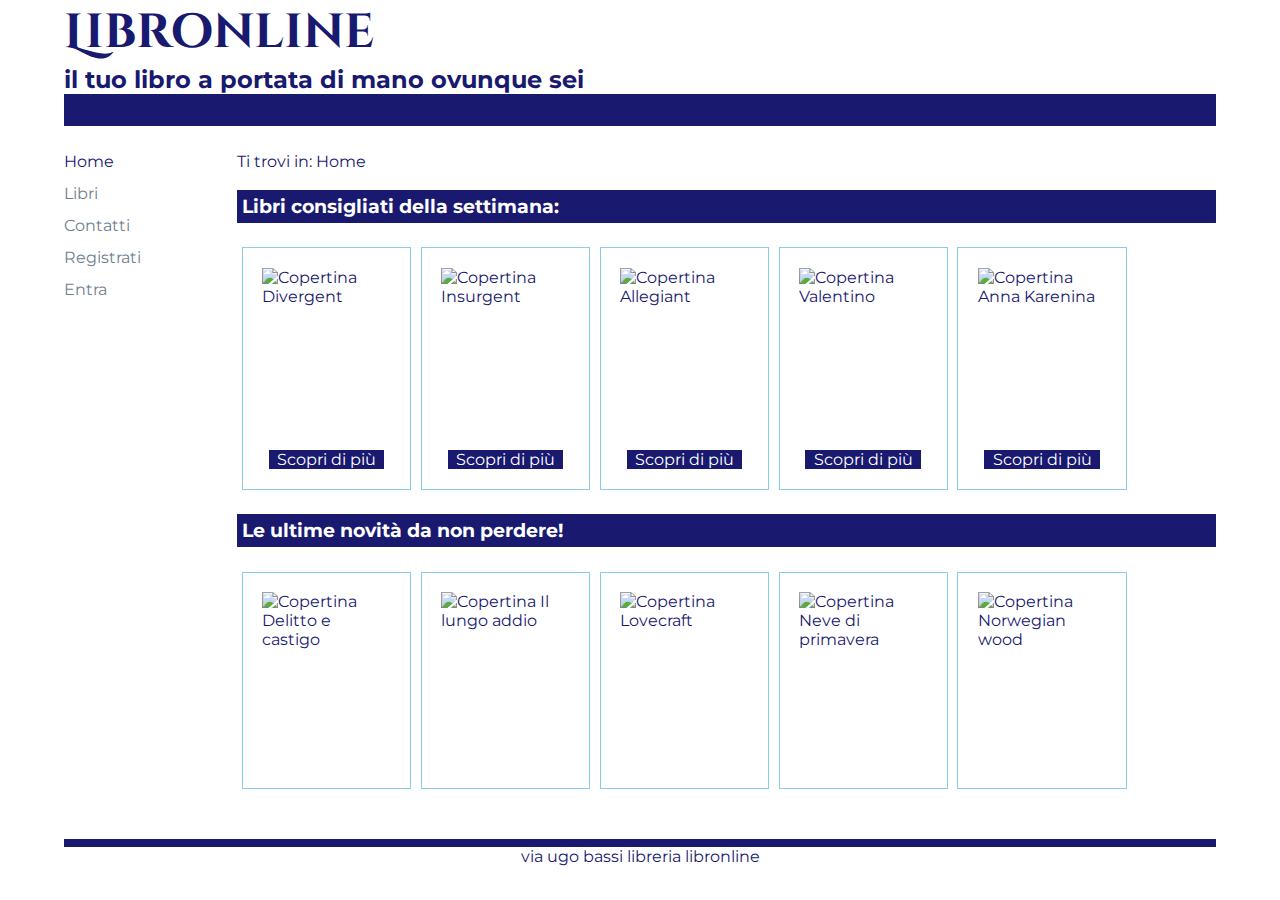
==== Public_html/index.html @ 8294321e "trasloco" ====
<!DOCTYPE html PUBLIC "-//W3C//DTD XHTML 1.0 Strict//EN" "http://www.w3.org/TR/xhtml1/DTD/xhtml1-strict.dtd">
<html xmlns="http://www.w3.org/1999/xhtml" xml:lang="it" lang="it">
<head>
	<title>Home - Libronline</title>
	<meta http-equiv="Content-Type" content="text/html; charset=UTF-8"/>
	<meta name="viewport" content="width=device-width, initial-scale=1.0"/>
	<meta name="title" content="" />
	<meta name="description" content="Home page del sito del progetto" />
	<meta name="keywords" content="libraria Padova" />
	<meta name="language" content="italian it" />
	<meta name="author" content="" />
	<link href="style.css" rel="stylesheet" type="text/css" media="screen"/>
	<link rel="stylesheet" href="printstyle.css" type="text/css" media="print"/>	
	<link rel="stylesheet" href="mobilestyle.css" type="text/css" media="handheld, screen and (max-width:480px), only screen and (max-device-width:480px)"/>
	<link href="https://fonts.googleapis.com/css?family=Montserrat%7cMontserrat+Subrayada%7cIndie+Flower" rel="stylesheet" type="text/css" />
	<link href="https://fonts.googleapis.com/css?family=Fredoka+One%7cShadows+Into+Light+Two%7cCherry+Cream+Soda%7cCinzel+Decorative" rel="stylesheet" type="text/css" />
</head>
<body>
	<div id="header">
		<span id="logo"></span>
		<h1> Libronline</h1>
		<h2> il tuo libro a portata di mano ovunque sei</h2>
	</div>
	
	<div id="main">	

		<div id="menu">
			<ul>
				<li><span class="selected" xml:lang="en">Home</span></li>
				<li><a href="libri.html" tabindex="1">Libri</a></li>
				<li><a href="contatti.html" tabindex="2">Contatti</a></li>	
				<li><a href="registrazione.html" tabindex="3">Registrati</a></li>
				<li><a href="login.html" tabindex="4">Entra</a></li>
			</ul>
		</div>

		<div id="contenuto">
		
			<span id="path">Ti trovi in: Home </span>
			<h3> Libri consigliati della settimana:</h3>

			<div class="contenitore-img">
				<div class="immagine">
					<img src="immagini/Divergent.jpg" alt="Copertina Divergent"/>
					<a href="#" class="bottone">Scopri di pi&ugrave;</a>
				</div>
				<div class="immagine">
					<img src="immagini/insurgent.jpg" alt="Copertina Insurgent"/>
					<a href="#" class="bottone">Scopri di pi&ugrave;</a>
				</div>
				<div class="immagine">
					<img src="immagini/allegiant.jpg" alt="Copertina Allegiant"/>
					<a href="#" class="bottone">Scopri di pi&ugrave;</a>
				</div>
				<div class="immagine">
					<img src="immagini/vale.jpeg" alt="Copertina Valentino"/>
					<a href="#" class="bottone">Scopri di pi&ugrave;</a>
				</div>
				<div class="immagine">
					<img src="immagini/anna_karenina.jpg" alt="Copertina Anna Karenina"/>
					<a href="#" class="bottone">Scopri di pi&ugrave;</a>
				</div>
			</div>

			<h3>Le ultime novit&agrave; da non perdere!</h3>

			<div class="contenitore-img">
				<div class="immagine">
					<img src="immagini/delitto-e-castigo-dostoevskij.jpg" alt="Copertina Delitto e castigo"/>
				</div>
				<div class="immagine">
					<img src="immagini/il-lungo-addio.jpg" alt="Copertina Il lungo addio"/>
				</div>
				<div class="immagine">
					<img src="immagini/lovecraft_antologia.jpg" alt="Copertina Lovecraft"/>
				</div>
				<div class="immagine">
					<img src="immagini/neve_di_primavera_mishima.png" alt="Copertina Neve di primavera"/>
				</div>
				<div class="immagine">
					<img src="immagini/norwegian_wood.jpg" alt="Copertina Norwegian wood"/>
				</div>
			</div>			
			


		</div>
	</div>

	<div id="footer">
		via ugo bassi libreria libronline
	</div>
</body>
</html>
---- Public_html/style.css ----
*{
padding: 0em;
margin: 0em;
}

body{
font-family: 'Montserrat', sans-serif;
color:#191970;
}

#header{
	width:90%;
	margin:0 auto;
	border-bottom:2em solid #191970;
	color:#191970;
}

#header h1{	
	font-family: 'Cinzel Decorative', cursive;
	font-size:3em;
}


#main{	
	width:90%;
	display:table;
	margin:0 auto;
	margin-top:2%;
}

#menu{	
	float:left;
	width:15%;
}

#menu ul{
	list-style-type: none;

}

#menu li{
	height:2em;

}

#menu a{
	text-decoration:none;
	color:#708090;
}

#menu a:hover{
	color:#87CEEB;
}


.selected{
	color:#191970;
}

#contenuto{
	width:85%;
	float:left;
}

#footer{
	text-align:center;
	width:90%;
	margin:0 auto;
	margin-top:2%;
	border-top:0.5em solid #191970;
	margin-bottom:2%;
}

.capo{
	display:block;
}


/* INDEX */

h3{
	background-color:#191970;
	color:white;
	margin-top:2%;
	margin-bottom:2%;
	clear:both;
	padding:0.5%;
}

.contenitore-img{
	background-color:white;
	margin-bottom:2%;
	display:table;
	width:100%;
}
.immagine{
	float:left;
	display:inline;
	padding:2%;
	background-color:white;
	border:1px solid #87CEEB;
	margin:0.5%;
	
}

.immagine img{
	margin:0 auto;
	display:block;
	width:8em;
	height:11em;
}

.bottone{	
	display:block;
	width:90%;
	text-align:center;
	margin:0 auto;
	background-color:#191970;
	color:white;
	text-decoration:none;
	margin-top:5%;
}

.bottone:hover{
	background-color:#708090;
}

/* libri*/

#ricerca{
	padding-top:1%;
	margin-left:1%;
	
}

#form_ricerca{
	padding:1%;
}

.libro{
	margin-left:5%;
	margin-bottom:1%;
	margin-top:1%;
	border-width: 1px 1px 1px 1px;
	border-style: solid; 
	border-color: #000000;
	display:table;
	padding:1%;
	width:85%;
	/*float:left;*/
}

.immagini{
	float:left;
	padding-right:1%;
}


/* fine libri*/

/* Contatti  */

#invioMail label{
display:block;
width:98%;
margin-top:.2em;
margin-left:2%;
}

#invioMail textarea{
width:90%;
margin-left:5%;
}

#invioMail input{
width:60%;
margin-left:5%;
}

#invioMail #submit{
width:5em;
float:right;
}

#contatti {
    width: 60%;
    height: 60%;
	margin:0 auto;
	padding-bottom:1%;
}

.info{
	position:relative;
	border-width: 1px 1px 1px 1px;
	border-style: solid; 
	border-color: black;
	padding-left:3%;
	padding-right:3%;
	margin-bottom:1%;
	margin-top:8%;	
	text-align:center;
	padding-left:3%;
	padding-right:3%;
	padding-top:1%;
}

/* fine Contatti */

/* Registrazione */

#centra{
	padding-left:30%;
	padding-right:30%;
	margin-bottom:1%;
	margin-top:5%;
}

/* fine registrazione*/

/* Login */

#login{
	margin-top:8%;
	margin-left:30%;
	margin-right:30%;
	position:relative;
	border-width: 1px 1px 1px 1px;
	border-style: solid; 
	border-color: black;
	padding-left:10%;
	padding-right:20%;
	padding-top:1%;
	padding-bottom:1%;
	margin-bottom:1%;
}

/* Fine Login */
---- Public_html/printstyle.css ----
/* parte condivisa tra tutte le pagine */ 

#menu ul{
display: none;
}



#path{

display: none;

}


/* fine parte condivisa tra tutte le pagine*/


/* inizio home */

.contenitore-img .immagine img {

display: none;

}

.contenitore-img .immagine a{
	

display: none;
}

/*fine home*/


/* inizio login */

#login{

display: none;

}

/* fine login */


/* inizio libri */


#ricerca form{

display: none;

}

.libro img{

display: none;

}

.libro a{

display: none;

}

/* fine libri */

/* inizio registrazione */

#centra h1{

display: none;

}

#centra .form_interna form{

display: none;

}

/* fine registrazione */


/* inizio contatti */

.capo{

display: block;

}

#contatti form{

display: none;

}

/* fine contatti */
---- Public_html/mobilestyle.css ----
/*parte condivisa tra tutte le pagine */


input[type=submit],input[type=reset]{

padding: 1em;
width: 49%;
margin-top: 1em;
margin-bottom: 1em;
}

input[type=text],input[type=password]{

padding: 0.5em;

}

#logo{

display: none;
}




#header h1{

font-size :2em;
text-align : center ;
}



#contenuto{

clear: both;
display :block;
width: 100%;

}

/* inizio index */

.immagine{

clear:both;
display :block;
width : 100%;
}

/* fine index*/


/* inizio libri*/

#ciao{

margin-bottom: 1em; 
margin-top:1em;

}

#ciao fieldset{

padding-top: 1em;
padding-bottom: 1em;

}

#Rtitolo,#Rautore,#Rgenere{

display: block;

}



/* fine libri*/

/* inizio registrazione*/


#centra{

text-align: center;
padding-left: 0em;
padding-right: 0em;

}


/* fine registrazione*/


/* inizio login*/

#login{
margin: 0;
padding-top: 1.5em;
padding-bottom: 1.5em;
margin-top:1em; 
margin-bottom: 1em;
}

/* fine login*/


/* inizio contatti*/

#contatti{
  width:100%;
}



/* fine contatti*/
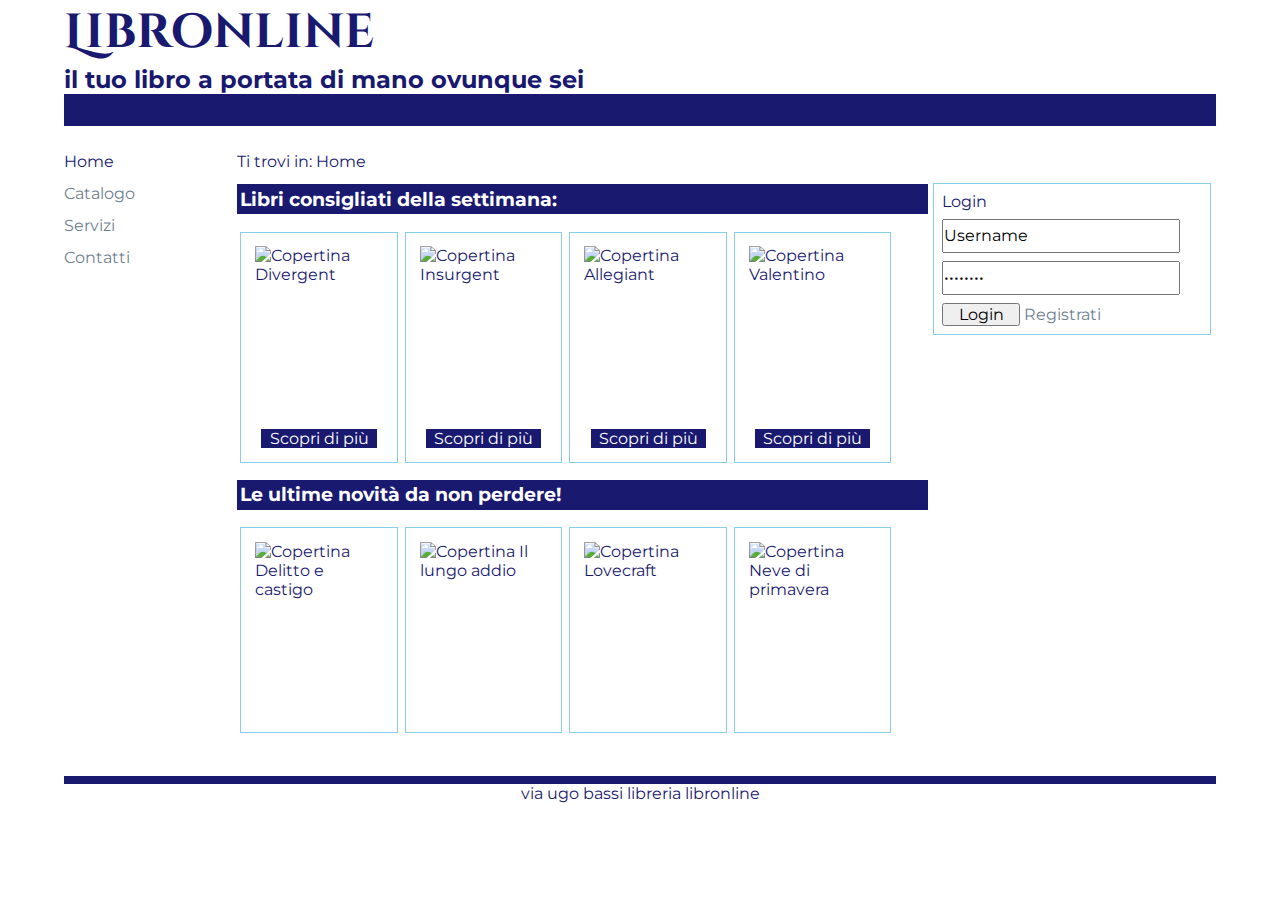
==== commit 061b69f5: "Desc: - modifica di index.html, aggiunta form di login - modifica di style.css; Data:19/04/2016;" ====
--- a/Public_html/index.html
+++ b/Public_html/index.html
@@ -18,8 +18,8 @@
 <body>
 	<div id="header">
 		<span id="logo"></span>
-		<h1> Libronline</h1>
-		<h2> il tuo libro a portata di mano ovunque sei</h2>
+		<h1>Libronline</h1>
+		<h2>il tuo libro a portata di mano ovunque sei</h2>
 	</div>
 	
 	<div id="main">	
@@ -27,19 +27,19 @@
 		<div id="menu">
 			<ul>
 				<li><span class="selected" xml:lang="en">Home</span></li>
-				<li><a href="libri.html" tabindex="1">Libri</a></li>
-				<li><a href="contatti.html" tabindex="2">Contatti</a></li>	
-				<li><a href="registrazione.html" tabindex="3">Registrati</a></li>
-				<li><a href="login.html" tabindex="4">Entra</a></li>
+				<li><a href="libri.html" tabindex="1">Catalogo</a></li>
+				<li><a href="servizi.html" tabindex="2">Servizi</a></li>	
+				<li><a href="contatti.html" tabindex="3">Contatti</a></li>
 			</ul>
 		</div>
 
 		<div id="contenuto">
 		
-			<span id="path">Ti trovi in: Home </span>
-			<h3> Libri consigliati della settimana:</h3>
+			
+			<span id="path">Ti trovi in: <span xml:lang="en">Home</span></span>
+			<h3>Libri consigliati della settimana:</h3>
 
-			<div class="contenitore-img">
+			<div class="contenitoreImg">
 				<div class="immagine">
 					<img src="immagini/Divergent.jpg" alt="Copertina Divergent"/>
 					<a href="#" class="bottone">Scopri di pi&ugrave;</a>
@@ -56,15 +56,14 @@
 					<img src="immagini/vale.jpeg" alt="Copertina Valentino"/>
 					<a href="#" class="bottone">Scopri di pi&ugrave;</a>
 				</div>
-				<div class="immagine">
-					<img src="immagini/anna_karenina.jpg" alt="Copertina Anna Karenina"/>
-					<a href="#" class="bottone">Scopri di pi&ugrave;</a>
-				</div>
+
 			</div>
+			
+			
 
 			<h3>Le ultime novit&agrave; da non perdere!</h3>
 
-			<div class="contenitore-img">
+			<div class="contenitoreImg">
 				<div class="immagine">
 					<img src="immagini/delitto-e-castigo-dostoevskij.jpg" alt="Copertina Delitto e castigo"/>
 				</div>
@@ -77,18 +76,32 @@
 				<div class="immagine">
 					<img src="immagini/neve_di_primavera_mishima.png" alt="Copertina Neve di primavera"/>
 				</div>
-				<div class="immagine">
-					<img src="immagini/norwegian_wood.jpg" alt="Copertina Norwegian wood"/>
-				</div>
 			</div>			
-			
+		
 
+		
 
 		</div>
+		
+		<div id="divLogin">
+			<form id="formLogin" action="index.html" method="post">
+			<fieldset>
+				<legend>Login</legend>
+				<input title="username" type="text" name="username" value="Username"/>
+				<input title="password" type="password" name="password" value="Password"/>
+				<input id="pulsanteSubmit" type="submit" value="Login"/>
+				<a href="#">Registrati</a>
+			</fieldset>
+			</form>
+		</div>
+		
 	</div>
 
 	<div id="footer">
 		via ugo bassi libreria libronline
 	</div>
+	
+	
+	
 </body>
 </html>
--- a/Public_html/style.css
+++ b/Public_html/style.css
@@ -11,8 +11,8 @@
 #header{
 	width:90%;
 	margin:0 auto;
+	color:#191970;
 	border-bottom:2em solid #191970;
-	color:#191970;
 }
 
 #header h1{	
@@ -58,8 +58,9 @@
 }
 
 #contenuto{
-	width:85%;
-	float:left;
+	width:60%;
+	float:left;
+
 }
 
 #footer{
@@ -75,6 +76,46 @@
 	display:block;
 }
 
+
+/* div per il Login */
+#divLogin{
+	width: 25%;
+    display: table;
+	margin-top:2.7%;
+}
+
+#divLogin a{
+	text-decoration:none;
+	color:#708090;
+}
+
+#divLogin a:hover{
+	color:#87CEEB;
+}
+
+#formLogin{
+	
+	border:1px solid #87CEEB;
+	padding:0.5em;
+	width:90%;
+	margin:0 auto;
+}
+#formLogin fieldset{
+	border:none;
+}
+
+#formLogin input{
+	width: 90%;
+    line-height: 30px;
+    font-family: 'Montserrat', sans-serif;
+	font-size:1em;
+    margin:0 auto;
+	margin-top:0.5em;
+}
+
+#formLogin input[type=submit]{
+	width:30%;
+}
 
 /* INDEX */
 
@@ -87,7 +128,7 @@
 	padding:0.5%;
 }
 
-.contenitore-img{
+.contenitoreImg{
 	background-color:white;
 	margin-bottom:2%;
 	display:table;
@@ -235,3 +276,4 @@
 }
 
 /* Fine Login */
+
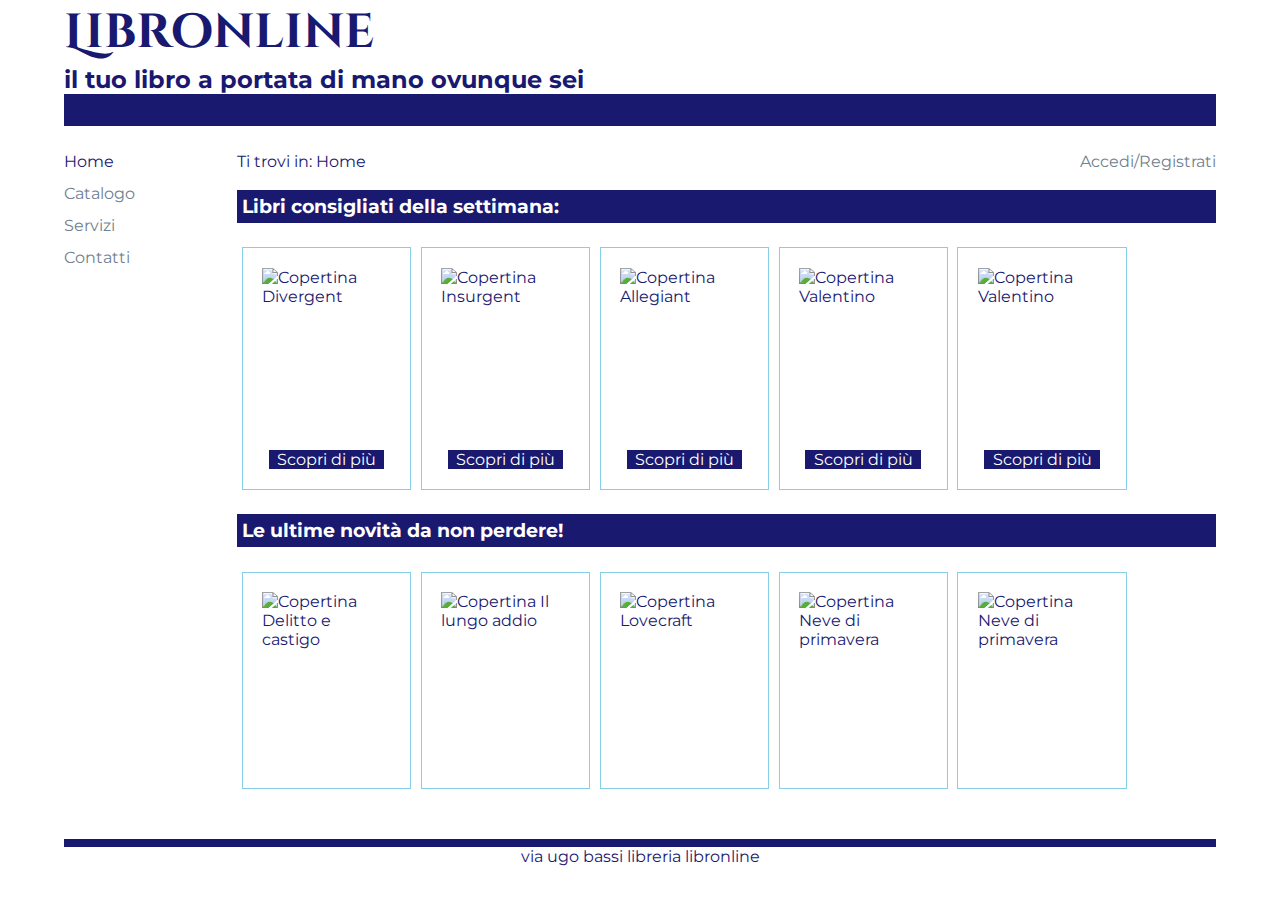
==== commit 5fc8370f: "Desc: - modifica di index.html, tolto form di login - modifica di style.css; Data:19/04/2016;" ====
--- a/Public_html/index.html
+++ b/Public_html/index.html
@@ -37,6 +37,7 @@
 		
 			
 			<span id="path">Ti trovi in: <span xml:lang="en">Home</span></span>
+			<a href="#" id="aLogin">Accedi/Registrati</a>
 			<h3>Libri consigliati della settimana:</h3>
 
 			<div class="contenitoreImg">
@@ -50,6 +51,10 @@
 				</div>
 				<div class="immagine">
 					<img src="immagini/allegiant.jpg" alt="Copertina Allegiant"/>
+					<a href="#" class="bottone">Scopri di pi&ugrave;</a>
+				</div>
+				<div class="immagine">
+					<img src="immagini/vale.jpeg" alt="Copertina Valentino"/>
 					<a href="#" class="bottone">Scopri di pi&ugrave;</a>
 				</div>
 				<div class="immagine">
@@ -76,6 +81,9 @@
 				<div class="immagine">
 					<img src="immagini/neve_di_primavera_mishima.png" alt="Copertina Neve di primavera"/>
 				</div>
+				<div class="immagine">
+					<img src="immagini/neve_di_primavera_mishima.png" alt="Copertina Neve di primavera"/>
+				</div>
 			</div>			
 		
 
@@ -83,17 +91,7 @@
 
 		</div>
 		
-		<div id="divLogin">
-			<form id="formLogin" action="index.html" method="post">
-			<fieldset>
-				<legend>Login</legend>
-				<input title="username" type="text" name="username" value="Username"/>
-				<input title="password" type="password" name="password" value="Password"/>
-				<input id="pulsanteSubmit" type="submit" value="Login"/>
-				<a href="#">Registrati</a>
-			</fieldset>
-			</form>
-		</div>
+		
 		
 	</div>
 
--- a/Public_html/style.css
+++ b/Public_html/style.css
@@ -58,7 +58,7 @@
 }
 
 #contenuto{
-	width:60%;
+	width:85%;
 	float:left;
 
 }
@@ -76,6 +76,15 @@
 	display:block;
 }
 
+#aLogin{
+	float:right;
+	text-decoration:none;
+	color:#708090;
+}
+
+#aLogin:hover{
+	color:#87CEEB;
+}
 
 /* div per il Login */
 #divLogin{
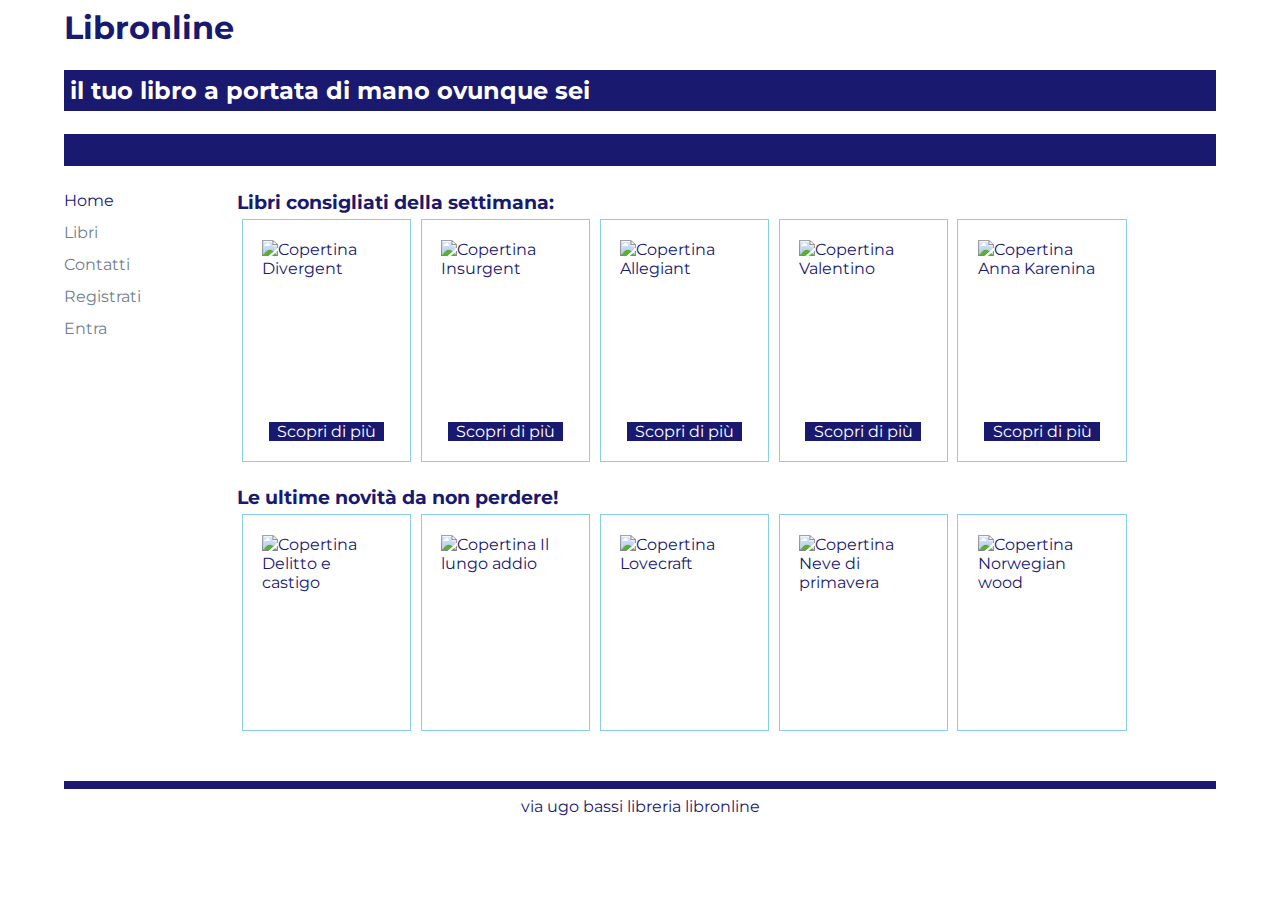
==== commit 390f5ae1: "allineamento con cartella web1" ====
--- a/Public_html/index.html
+++ b/Public_html/index.html
@@ -1,105 +1,93 @@
-<!DOCTYPE html PUBLIC "-//W3C//DTD XHTML 1.0 Strict//EN" "http://www.w3.org/TR/xhtml1/DTD/xhtml1-strict.dtd">
-<html xmlns="http://www.w3.org/1999/xhtml" xml:lang="it" lang="it">
-<head>
-	<title>Home - Libronline</title>
-	<meta http-equiv="Content-Type" content="text/html; charset=UTF-8"/>
-	<meta name="viewport" content="width=device-width, initial-scale=1.0"/>
-	<meta name="title" content="" />
-	<meta name="description" content="Home page del sito del progetto" />
-	<meta name="keywords" content="libraria Padova" />
-	<meta name="language" content="italian it" />
-	<meta name="author" content="" />
-	<link href="style.css" rel="stylesheet" type="text/css" media="screen"/>
-	<link rel="stylesheet" href="printstyle.css" type="text/css" media="print"/>	
-	<link rel="stylesheet" href="mobilestyle.css" type="text/css" media="handheld, screen and (max-width:480px), only screen and (max-device-width:480px)"/>
-	<link href="https://fonts.googleapis.com/css?family=Montserrat%7cMontserrat+Subrayada%7cIndie+Flower" rel="stylesheet" type="text/css" />
-	<link href="https://fonts.googleapis.com/css?family=Fredoka+One%7cShadows+Into+Light+Two%7cCherry+Cream+Soda%7cCinzel+Decorative" rel="stylesheet" type="text/css" />
-</head>
-<body>
-	<div id="header">
-		<span id="logo"></span>
-		<h1>Libronline</h1>
-		<h2>il tuo libro a portata di mano ovunque sei</h2>
-	</div>
-	
-	<div id="main">	
-
-		<div id="menu">
-			<ul>
-				<li><span class="selected" xml:lang="en">Home</span></li>
-				<li><a href="libri.html" tabindex="1">Catalogo</a></li>
-				<li><a href="servizi.html" tabindex="2">Servizi</a></li>	
-				<li><a href="contatti.html" tabindex="3">Contatti</a></li>
-			</ul>
-		</div>
-
-		<div id="contenuto">
-		
-			
-			<span id="path">Ti trovi in: <span xml:lang="en">Home</span></span>
-			<a href="#" id="aLogin">Accedi/Registrati</a>
-			<h3>Libri consigliati della settimana:</h3>
-
-			<div class="contenitoreImg">
-				<div class="immagine">
-					<img src="immagini/Divergent.jpg" alt="Copertina Divergent"/>
-					<a href="#" class="bottone">Scopri di pi&ugrave;</a>
-				</div>
-				<div class="immagine">
-					<img src="immagini/insurgent.jpg" alt="Copertina Insurgent"/>
-					<a href="#" class="bottone">Scopri di pi&ugrave;</a>
-				</div>
-				<div class="immagine">
-					<img src="immagini/allegiant.jpg" alt="Copertina Allegiant"/>
-					<a href="#" class="bottone">Scopri di pi&ugrave;</a>
-				</div>
-				<div class="immagine">
-					<img src="immagini/vale.jpeg" alt="Copertina Valentino"/>
-					<a href="#" class="bottone">Scopri di pi&ugrave;</a>
-				</div>
-				<div class="immagine">
-					<img src="immagini/vale.jpeg" alt="Copertina Valentino"/>
-					<a href="#" class="bottone">Scopri di pi&ugrave;</a>
-				</div>
-
-			</div>
-			
-			
-
-			<h3>Le ultime novit&agrave; da non perdere!</h3>
-
-			<div class="contenitoreImg">
-				<div class="immagine">
-					<img src="immagini/delitto-e-castigo-dostoevskij.jpg" alt="Copertina Delitto e castigo"/>
-				</div>
-				<div class="immagine">
-					<img src="immagini/il-lungo-addio.jpg" alt="Copertina Il lungo addio"/>
-				</div>
-				<div class="immagine">
-					<img src="immagini/lovecraft_antologia.jpg" alt="Copertina Lovecraft"/>
-				</div>
-				<div class="immagine">
-					<img src="immagini/neve_di_primavera_mishima.png" alt="Copertina Neve di primavera"/>
-				</div>
-				<div class="immagine">
-					<img src="immagini/neve_di_primavera_mishima.png" alt="Copertina Neve di primavera"/>
-				</div>
-			</div>			
-		
-
-		
-
-		</div>
-		
-		
-		
-	</div>
-
-	<div id="footer">
-		via ugo bassi libreria libronline
-	</div>
-	
-	
-	
-</body>
-</html>
+<!DOCTYPE html PUBLIC "-//W3C//DTD XHTML 1.0 Strict//EN" "http://www.w3.org/TR/xhtml1/DTD/xhtml1-strict.dtd">
+<html xmlns="http://www.w3.org/1999/xhtml" xml:lang="it" lang="it">
+<head>
+	<title>Home - Libronline</title>
+	<meta http-equiv="Content-Type" content="text/html; charset=UTF-8"/>
+	<meta name="viewport" content="width=device-width, initial-scale=1.0"/>
+	<meta name="title" content="" />
+	<meta name="description" content="Home page del sito del progetto" />
+	<meta name="keywords" content="libraria Padova" />
+	<meta name="language" content="italian it" />
+	<meta name="author" content="" />
+	<link href="style.css" rel="stylesheet" type="text/css" media="screen"/>
+	<link rel="stylesheet" href="printstyle.css" type="text/css" media="print"/>	
+	<link rel="stylesheet" href="mobilestyle.css" type="text/css" media="handheld, screen and (max-width:480px), only screen and (max-device-width:480px)"/>
+	<link href="https://fonts.googleapis.com/css?family=Montserrat%7cMontserrat+Subrayada%7cIndie+Flower" rel="stylesheet" type="text/css" />
+	<link href="https://fonts.googleapis.com/css?family=Fredoka+One%7cShadows+Into+Light+Two%7cCherry+Cream+Soda%7cCinzel+Decorative" rel="stylesheet" type="text/css" />
+</head>
+<body>
+	<div id="header">
+		<span id="logo"></span>
+		<h1> Libronline</h1>
+		<h2> il tuo libro a portata di mano ovunque sei</h2>
+	</div>
+	
+	<div id="main">	
+
+		<div id="menu">
+			<ul>
+				<li><span class="selected" xml:lang="en">Home</span></li>
+				<li><a href="libri.html" tabindex="1">Libri</a></li>
+				<li><a href="contatti.html" tabindex="2">Contatti</a></li>	
+				<li><a href="registrazione.html" tabindex="3">Registrati</a></li>
+				<li><a href="login.html" tabindex="4">Entra</a></li>
+			</ul>
+		</div>
+
+		<div id="contenuto">
+		
+			<h3> Libri consigliati della settimana:</h3>
+
+			<div class="contenitore-img">
+				<div class="immagine">
+					<img src="immagini/Divergent.jpg" alt="Copertina Divergent"/>
+					<a href="#" class="bottone">Scopri di pi&ugrave;</a>
+				</div>
+				<div class="immagine">
+					<img src="immagini/insurgent.jpg" alt="Copertina Insurgent"/>
+					<a href="#" class="bottone">Scopri di pi&ugrave;</a>
+				</div>
+				<div class="immagine">
+					<img src="immagini/allegiant.jpg" alt="Copertina Allegiant"/>
+					<a href="#" class="bottone">Scopri di pi&ugrave;</a>
+				</div>
+				<div class="immagine">
+					<img src="immagini/vale.jpeg" alt="Copertina Valentino"/>
+					<a href="#" class="bottone">Scopri di pi&ugrave;</a>
+				</div>
+				<div class="immagine">
+					<img src="immagini/anna_karenina.jpg" alt="Copertina Anna Karenina"/>
+					<a href="#" class="bottone">Scopri di pi&ugrave;</a>
+				</div>
+			</div>
+
+			<h3>Le ultime novit&agrave; da non perdere!</h3>
+
+			<div class="contenitore-img">
+				<div class="immagine">
+					<img src="immagini/delitto-e-castigo-dostoevskij.jpg" alt="Copertina Delitto e castigo"/>
+				</div>
+				<div class="immagine">
+					<img src="immagini/il-lungo-addio.jpg" alt="Copertina Il lungo addio"/>
+				</div>
+				<div class="immagine">
+					<img src="immagini/lovecraft_antologia.jpg" alt="Copertina Lovecraft"/>
+				</div>
+				<div class="immagine">
+					<img src="immagini/neve_di_primavera_mishima.png" alt="Copertina Neve di primavera"/>
+				</div>
+				<div class="immagine">
+					<img src="immagini/norwegian_wood.jpg" alt="Copertina Norwegian wood"/>
+				</div>
+			</div>			
+			
+
+
+		</div>
+	</div>
+
+	<div id="footer">
+		via ugo bassi libreria libronline
+	</div>
+</body>
+</html>
--- a/Public_html/style.css
+++ b/Public_html/style.css
@@ -1,288 +1,448 @@
-*{
-padding: 0em;
-margin: 0em;
-}
-
-body{
-font-family: 'Montserrat', sans-serif;
-color:#191970;
-}
-
-#header{
-	width:90%;
-	margin:0 auto;
-	color:#191970;
-	border-bottom:2em solid #191970;
-}
-
-#header h1{	
-	font-family: 'Cinzel Decorative', cursive;
-	font-size:3em;
-}
-
-
-#main{	
-	width:90%;
-	display:table;
-	margin:0 auto;
-	margin-top:2%;
-}
-
-#menu{	
-	float:left;
-	width:15%;
-}
-
-#menu ul{
-	list-style-type: none;
-
-}
-
-#menu li{
-	height:2em;
-
-}
-
-#menu a{
-	text-decoration:none;
-	color:#708090;
-}
-
-#menu a:hover{
-	color:#87CEEB;
-}
-
-
-.selected{
-	color:#191970;
-}
-
-#contenuto{
-	width:85%;
-	float:left;
-
-}
-
-#footer{
-	text-align:center;
-	width:90%;
-	margin:0 auto;
-	margin-top:2%;
-	border-top:0.5em solid #191970;
-	margin-bottom:2%;
-}
-
-.capo{
-	display:block;
-}
-
-#aLogin{
-	float:right;
-	text-decoration:none;
-	color:#708090;
-}
-
-#aLogin:hover{
-	color:#87CEEB;
-}
-
-/* div per il Login */
-#divLogin{
-	width: 25%;
-    display: table;
-	margin-top:2.7%;
-}
-
-#divLogin a{
-	text-decoration:none;
-	color:#708090;
-}
-
-#divLogin a:hover{
-	color:#87CEEB;
-}
-
-#formLogin{
-	
-	border:1px solid #87CEEB;
-	padding:0.5em;
-	width:90%;
-	margin:0 auto;
-}
-#formLogin fieldset{
-	border:none;
-}
-
-#formLogin input{
-	width: 90%;
-    line-height: 30px;
-    font-family: 'Montserrat', sans-serif;
-	font-size:1em;
-    margin:0 auto;
-	margin-top:0.5em;
-}
-
-#formLogin input[type=submit]{
-	width:30%;
-}
-
-/* INDEX */
-
-h3{
-	background-color:#191970;
-	color:white;
-	margin-top:2%;
-	margin-bottom:2%;
-	clear:both;
-	padding:0.5%;
-}
-
-.contenitoreImg{
-	background-color:white;
-	margin-bottom:2%;
-	display:table;
-	width:100%;
-}
-.immagine{
-	float:left;
-	display:inline;
-	padding:2%;
-	background-color:white;
-	border:1px solid #87CEEB;
-	margin:0.5%;
-	
-}
-
-.immagine img{
-	margin:0 auto;
-	display:block;
-	width:8em;
-	height:11em;
-}
-
-.bottone{	
-	display:block;
-	width:90%;
-	text-align:center;
-	margin:0 auto;
-	background-color:#191970;
-	color:white;
-	text-decoration:none;
-	margin-top:5%;
-}
-
-.bottone:hover{
-	background-color:#708090;
-}
-
-/* libri*/
-
-#ricerca{
-	padding-top:1%;
-	margin-left:1%;
-	
-}
-
-#form_ricerca{
-	padding:1%;
-}
-
-.libro{
-	margin-left:5%;
-	margin-bottom:1%;
-	margin-top:1%;
-	border-width: 1px 1px 1px 1px;
-	border-style: solid; 
-	border-color: #000000;
-	display:table;
-	padding:1%;
-	width:85%;
-	/*float:left;*/
-}
-
-.immagini{
-	float:left;
-	padding-right:1%;
-}
-
-
-/* fine libri*/
-
-/* Contatti  */
-
-#invioMail label{
-display:block;
-width:98%;
-margin-top:.2em;
-margin-left:2%;
-}
-
-#invioMail textarea{
-width:90%;
-margin-left:5%;
-}
-
-#invioMail input{
-width:60%;
-margin-left:5%;
-}
-
-#invioMail #submit{
-width:5em;
-float:right;
-}
-
-#contatti {
-    width: 60%;
-    height: 60%;
-	margin:0 auto;
-	padding-bottom:1%;
-}
-
-.info{
-	position:relative;
-	border-width: 1px 1px 1px 1px;
-	border-style: solid; 
-	border-color: black;
-	padding-left:3%;
-	padding-right:3%;
-	margin-bottom:1%;
-	margin-top:8%;	
-	text-align:center;
-	padding-left:3%;
-	padding-right:3%;
-	padding-top:1%;
-}
-
-/* fine Contatti */
-
-/* Registrazione */
-
-#centra{
-	padding-left:30%;
-	padding-right:30%;
-	margin-bottom:1%;
-	margin-top:5%;
-}
-
-/* fine registrazione*/
-
-/* Login */
-
-#login{
-	margin-top:8%;
-	margin-left:30%;
-	margin-right:30%;
-	position:relative;
-	border-width: 1px 1px 1px 1px;
-	border-style: solid; 
-	border-color: black;
-	padding-left:10%;
-	padding-right:20%;
-	padding-top:1%;
-	padding-bottom:1%;
-	margin-bottom:1%;
-}
-
-/* Fine Login */
-
+/*generale*/
+*{
+padding: 0em;
+margin: 0em;
+}
+
+body{
+font-family: 'Montserrat', sans-serif;
+color:#191970;
+}
+
+/*header*/
+
+#header{
+	width:90%;
+	margin:0 auto;
+	border-bottom:2em solid #191970;
+	color:#191970;
+	display:table;
+	padding-top:0.5em;
+}
+
+
+#logo{
+	display:block;
+	float:left;
+	width:10%;
+	
+}
+
+#titolo{
+	display:table;
+	padding-left:0.5em;
+}
+
+#titolo h1{	
+	font-family: 'Cinzel Decorative', cursive;
+	font-size:3em;
+}
+
+#infoLuogoHeader{
+	display:table;
+	text-align:left;
+}
+
+#infoContattiHeader{
+	display:table;
+	text-align:left;
+}
+
+/*main*/
+
+
+
+
+#main{	
+	width:90%;
+	display:table;
+	margin:0 auto;
+	margin-top:2%;
+}
+#path{
+	width:90%;
+	display:table;
+}
+
+#menu{	
+	float:left;
+	width:15%;
+}
+
+#menu ul{
+	list-style-type: none;
+
+}
+
+#menu li{
+	height:2em;
+
+}
+
+#menu a{
+	text-decoration:none;
+	color:#708090;
+}
+
+#menu a:hover{
+	color:#87CEEB;
+}
+
+
+.selected{
+	color:#191970;
+}
+
+#contenuto{
+	width:85%;
+	float:left;
+}
+
+.capo{
+	display:block;
+}
+
+#footer{
+	text-align:center;
+	width:90%;
+	margin:0 auto;
+	margin-top:2%;
+	border-top:0.5em solid #191970;
+	margin-bottom:2%;
+}
+
+.capo{
+	display:block;
+}
+
+
+/* div per il Login */
+#divLogin{
+	width: 25%;
+    display: table;
+	margin-top:2.7%;
+}
+
+#divLogin a{
+	text-decoration:none;
+	color:#708090;
+}
+
+#divLogin a:hover{
+	color:#87CEEB;
+}
+
+#formLogin{
+	
+	border:1px solid #87CEEB;
+	padding:0.5em;
+	width:90%;
+	margin:0 auto;
+}
+#formLogin fieldset{
+	border:none;
+}
+
+#formLogin input{
+	width: 90%;
+    line-height: 30px;
+    font-family: 'Montserrat', sans-serif;
+	font-size:1em;
+    margin:0 auto;
+	margin-top:0.5em;
+}
+
+#formLogin input[type=submit]{
+	width:30%;
+}
+
+
+/* INDEX */
+
+h2{
+	background-color:#191970;
+	color:white;
+	margin-top:2%;
+	margin-bottom:2%;
+	clear:both;
+	padding:0.5%;
+}
+
+.contenitore-img{
+	background-color:white;
+	margin-bottom:2%;
+	display:table;
+	width:100%;
+}
+.immagine{
+	float:left;
+	display:inline;
+	padding:2%;
+	background-color:white;
+	border:1px solid #87CEEB;
+	margin:0.5%;
+	
+}
+
+.immagine img{
+	margin:0 auto;
+	display:block;
+	width:8em;
+	height:11em;
+}
+
+.bottone{	
+	display:block;
+	width:90%;
+	text-align:center;
+	margin:0 auto;
+	background-color:#191970;
+	color:white;
+	text-decoration:none;
+	margin-top:5%;
+}
+
+.bottone:hover{
+	background-color:#708090;
+}
+
+/* libri*/
+
+#ricerca{
+	padding-top:1%;
+	margin-left:1%;
+	
+}
+
+#form_ricerca{
+	padding:1%;
+}
+
+.libro{
+	margin-left:5%;
+	margin-bottom:1%;
+	margin-top:1%;
+	border-width: 1px 1px 1px 1px;
+	border-style: solid; 
+	border-color: #000000;
+	display:table;
+	padding:1%;
+	width:85%;
+	/*float:left;*/
+}
+
+.immagini{
+	float:left;
+	padding-right:1%;
+}
+
+
+/* Servizi */
+#listService dt{
+	font-size:1.5em;
+	margin-top:2%;
+	margin-bottom:1%;
+}
+
+#listService dd{
+	margin-left:5%;
+}
+
+/* Contatti  */
+
+#invioMail label{
+display:block;
+width:98%;
+margin-top:.2em;
+margin-left:2%;
+}
+
+#invioMail textarea{
+width:90%;
+margin-left:5%;
+}
+
+#invioMail input{
+width:60%;
+margin-left:5%;
+}
+
+#invioMail #submit{
+width:5em;
+float:right;
+}
+
+#contatti {
+    width: 60%;
+    height: 60%;
+	margin:0 auto;
+	padding-bottom:1%;
+}
+
+.info{
+	position:relative;
+	border-width: 1px 1px 1px 1px;
+	border-style: solid; 
+	border-color: black;
+	padding-left:3%;
+	padding-right:3%;
+	margin-bottom:1%;
+	margin-top:8%;	
+	text-align:center;
+	padding-left:3%;
+	padding-right:3%;
+	padding-top:1%;
+}
+
+/* fine Contatti */
+
+/* Registrazione */
+
+#centra{
+	padding-left:30%;
+	padding-right:30%;
+	margin-bottom:1%;
+	margin-top:5%;
+}
+
+/* fine registrazione*/
+
+/* Login */
+
+#login{
+	margin-top:8%;
+	margin-left:30%;
+	margin-right:30%;
+	position:relative;
+	border-width: 1px 1px 1px 1px;
+	border-style: solid; 
+	border-color: black;
+	padding-left:10%;
+	padding-right:20%;
+	padding-top:1%;
+	padding-bottom:1%;
+	margin-bottom:1%;
+}
+
+
+
+/* Form */
+
+fieldset{
+	width: 98%;
+	margin:1% auto;
+	padding: 1%;
+}
+
+form textarea{
+	display: block;
+	width: 96%;
+	margin: 0 auto;
+}
+
+form label{
+	display: block;
+	margin-top: 0.5em;
+}
+
+form legend{
+	margin-left: 1%;
+	font-size: 1.2em;
+}
+
+form input{
+	display: block;
+	width: 94%;
+	margin:0 auto;
+}
+
+form #submit{
+	width:8em;
+	float: right;
+	margin-right: 1%;
+	margin-bottom: 1%;
+	margin-top: 1%;
+	max-width: 96%;
+}
+
+
+#formContatti{
+	width:90%;
+	margin:0 auto;
+}
+
+#formContatti fieldset{
+	padding:1em;
+}
+
+#formContatti label{
+	margin-top:2%;
+}
+
+#formContatti input{
+	width:100%;
+	font-size:1.2em;
+	font-family: 'Montserrat', sans-serif;
+}
+
+#formContatti  #submit{
+	margin-top:2%;
+	font-size:1em;
+	width:30%;
+}
+
+#formContatti #messaggio{
+	width:100%;
+}
+
+.formLogin{
+	width:40%;
+	float:left;
+	margin-left:5%;
+	
+}
+
+.formLogin fieldset{
+	padding:1em;
+}
+
+
+.formLogin label{
+	margin-top:5%;
+}
+
+.formLogin input{
+	width:100%;
+	font-size:1.2em;
+	font-family: 'Montserrat', sans-serif;
+}
+
+.formLogin input[type=submit]{
+	margin-top:2%;
+	font-size:1em;
+	width:30%;
+}
+
+/* Footer */
+
+#footer{
+	text-align:center;
+	width:90%;
+	margin:0 auto;
+	margin-top:2%;
+	border-top:0.5em solid #191970;
+	margin-bottom:2%;
+	padding-top:0.5em;
+}
+
+#infoLuogo{
+	display:table;
+	width:100%;
+	text-align:center;
+}
+
+#infoContatti{
+	display:table;
+	width:100%;
+	text-align:center;
+}
--- a/Public_html/printstyle.css
+++ b/Public_html/printstyle.css
@@ -1,103 +1,103 @@
-
-/* parte condivisa tra tutte le pagine */ 
-
-#menu ul{
-display: none;
-}
-
-
-
-#path{
-
-display: none;
-
-}
-
-
-/* fine parte condivisa tra tutte le pagine*/
-
-
-/* inizio home */
-
-.contenitore-img .immagine img {
-
-display: none;
-
-}
-
-.contenitore-img .immagine a{
-	
-
-display: none;
-}
-
-/*fine home*/
-
-
-/* inizio login */
-
-#login{
-
-display: none;
-
-}
-
-/* fine login */
-
-
-/* inizio libri */
-
-
-#ricerca form{
-
-display: none;
-
-}
-
-.libro img{
-
-display: none;
-
-}
-
-.libro a{
-
-display: none;
-
-}
-
-/* fine libri */
-
-/* inizio registrazione */
-
-#centra h1{
-
-display: none;
-
-}
-
-#centra .form_interna form{
-
-display: none;
-
-}
-
-/* fine registrazione */
-
-
-/* inizio contatti */
-
-.capo{
-
-display: block;
-
-}
-
-#contatti form{
-
-display: none;
-
-}
-
-/* fine contatti */
-
+
+/* parte condivisa tra tutte le pagine */ 
+
+#menu ul{
+display: none;
+}
+
+
+
+#path{
+
+display: none;
+
+}
+
+
+/* fine parte condivisa tra tutte le pagine*/
+
+
+/* inizio home */
+
+.contenitore-img .immagine img {
+
+display: none;
+
+}
+
+.contenitore-img .immagine a{
+	
+
+display: none;
+}
+
+/*fine home*/
+
+
+/* inizio login */
+
+#login{
+
+display: none;
+
+}
+
+/* fine login */
+
+
+/* inizio libri */
+
+
+#ricerca form{
+
+display: none;
+
+}
+
+.libro img{
+
+display: none;
+
+}
+
+.libro a{
+
+display: none;
+
+}
+
+/* fine libri */
+
+/* inizio registrazione */
+
+#centra h1{
+
+display: none;
+
+}
+
+#centra .form_interna form{
+
+display: none;
+
+}
+
+/* fine registrazione */
+
+
+/* inizio contatti */
+
+.capo{
+
+display: block;
+
+}
+
+#contatti form{
+
+display: none;
+
+}
+
+/* fine contatti */
+
--- a/Public_html/mobilestyle.css
+++ b/Public_html/mobilestyle.css
@@ -1,121 +1,121 @@
-
-
-
-
-
-/*parte condivisa tra tutte le pagine */
-
-
-input[type=submit],input[type=reset]{
-
-padding: 1em;
-width: 49%;
-margin-top: 1em;
-margin-bottom: 1em;
-}
-
-input[type=text],input[type=password]{
-
-padding: 0.5em;
-
-}
-
-#logo{
-
-display: none;
-}
-
-
-
-
-#header h1{
-
-font-size :2em;
-text-align : center ;
-}
-
-
-
-#contenuto{
-
-clear: both;
-display :block;
-width: 100%;
-
-}
-
-/* inizio index */
-
-.immagine{
-
-clear:both;
-display :block;
-width : 100%;
-}
-
-/* fine index*/
-
-
-/* inizio libri*/
-
-#ciao{
-
-margin-bottom: 1em; 
-margin-top:1em;
-
-}
-
-#ciao fieldset{
-
-padding-top: 1em;
-padding-bottom: 1em;
-
-}
-
-#Rtitolo,#Rautore,#Rgenere{
-
-display: block;
-
-}
-
-
-
-/* fine libri*/
-
-/* inizio registrazione*/
-
-
-#centra{
-
-text-align: center;
-padding-left: 0em;
-padding-right: 0em;
-
-}
-
-
-/* fine registrazione*/
-
-
-/* inizio login*/
-
-#login{
-margin: 0;
-padding-top: 1.5em;
-padding-bottom: 1.5em;
-margin-top:1em; 
-margin-bottom: 1em;
-}
-
-/* fine login*/
-
-
-/* inizio contatti*/
-
-#contatti{
-  width:100%;
-}
-
-
-
-/* fine contatti*/
+
+
+
+
+
+/*parte condivisa tra tutte le pagine */
+
+
+input[type=submit],input[type=reset]{
+
+padding: 1em;
+width: 49%;
+margin-top: 1em;
+margin-bottom: 1em;
+}
+
+input[type=text],input[type=password]{
+
+padding: 0.5em;
+
+}
+
+#logo{
+
+display: none;
+}
+
+
+
+
+#header h1{
+
+font-size :2em;
+text-align : center ;
+}
+
+
+
+#contenuto{
+
+clear: both;
+display :block;
+width: 100%;
+
+}
+
+/* inizio index */
+
+.immagine{
+
+clear:both;
+display :block;
+width : 100%;
+}
+
+/* fine index*/
+
+
+/* inizio libri*/
+
+#ciao{
+
+margin-bottom: 1em; 
+margin-top:1em;
+
+}
+
+#ciao fieldset{
+
+padding-top: 1em;
+padding-bottom: 1em;
+
+}
+
+#Rtitolo,#Rautore,#Rgenere{
+
+display: block;
+
+}
+
+
+
+/* fine libri*/
+
+/* inizio registrazione*/
+
+
+#centra{
+
+text-align: center;
+padding-left: 0em;
+padding-right: 0em;
+
+}
+
+
+/* fine registrazione*/
+
+
+/* inizio login*/
+
+#login{
+margin: 0;
+padding-top: 1.5em;
+padding-bottom: 1.5em;
+margin-top:1em; 
+margin-bottom: 1em;
+}
+
+/* fine login*/
+
+
+/* inizio contatti*/
+
+#contatti{
+  width:100%;
+}
+
+
+
+/* fine contatti*/
